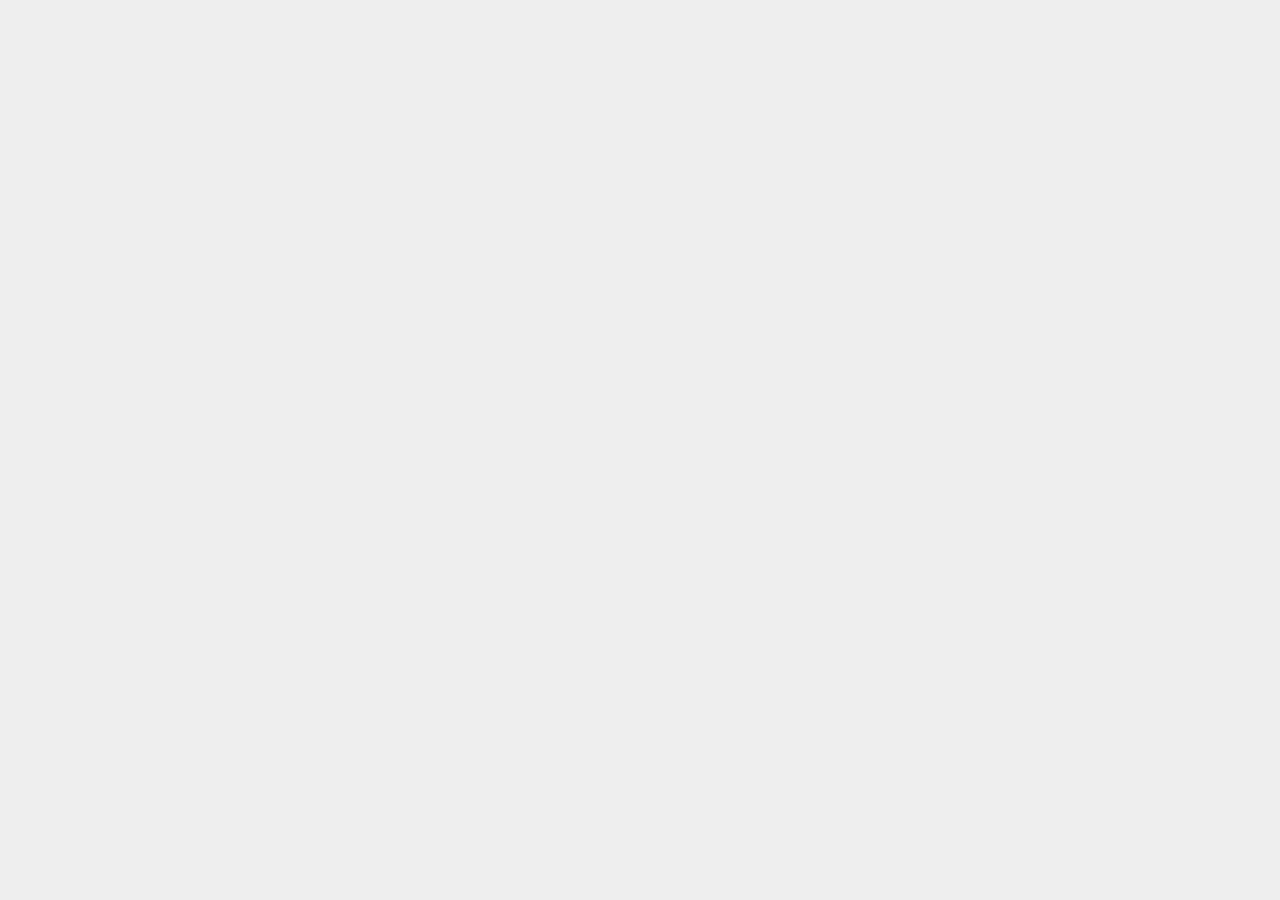
==== map.html @ 12ec58e1 "Merge pull request #10 from LILWill13/css" ====
<!DOCTYPE html>
<html lang="en">
<head>
    <meta charset="UTF-8">
    <meta http-equiv="X-UA-Compatible" content="IE=edge">
    <meta name="viewport" content="width=device-width, initial-scale=1.0">
    <link rel="stylesheet" href="https://cdnjs.cloudflare.com/ajax/libs/materialize/1.0.0/css/materialize.min.css">
    <link rel="stylesheet" href="./assets/css/style.css">
    <title>Map of Area Shelters</title>
</head>
    <body>
        <div id="map"></div>

        <script src="https://api.mapbox.com/mapbox-gl-js/v2.7.0/mapbox-gl.js"></script>
        <script
        src="https://code.jquery.com/jquery-3.6.0.min.js"
        integrity="sha256-/xUj+3OJU5yExlq6GSYGSHk7tPXikynS7ogEvDej/m4="
        crossorigin="anonymous"></script>
        <script src="https://cdnjs.cloudflare.com/ajax/libs/materialize/1.0.0/js/materialize.min.js"></script>
        <script src="https://unpkg.com/axios/dist/axios.min.js"></script>
        <script src="https://unpkg.com/@petfinder/petfinder-js/dist/petfinder.min.js"></script>
        <script src="./assets/js/script.js"></script>
    
    </body>
</html>
---- assets/css/style.css ----
body {
    background-color: #EEEEEE;
}

main {
    display: flex;
    background-color: #EEEEEE;
}

.card-action a {
    color: #1C658C;
}

/* colors */
/* #1C658C dark blue */
/* #398AB9 light blue */
/* #D8D2CB tan */
/* #EEEEEE light tan */

nav {
    background-color: #1C658C;
    display: flex;
    flex-direction: row;
    justify-content:space-between;
    align-items: flex-end;
    height: 200px;
    padding: 0px 25px 10px 25px;
}

nav img {
    width: 400px;
    height: auto;
}

aside {
    background-color: #398AB9;
    color: white;
    height: auto;
    width:400px;
    padding: 0px 0px 0px 25px;
}

.container {
    width: 100%;
    background-color: #EEEEEE;
    display: flex;
    flex-direction: column;
    align-items: center;
    position: relative;
}

.card-container {
    background-color: #EEEEEE;
    display: flex;
  
    height: 100%;
    width: 100%;
    /* padding: 0 10%; */

    position: relative;
}

#cards {
    width: 100%;
    background-color: #EEEEEE;
    display: flex;
    flex-wrap: wrap;
    justify-content: space-around;
}

.card {
    width: 28%;
    margin: 10px;
    background-color: #e6e2dd;
}

.card img {
    height: 500px;
    object-fit: cover;
}

iframe {
    margin-top: 50px;
}

#map {
    position: absolute;
    top: 0;
    bottom: 0;
    width: 100%;
    border: none;
}
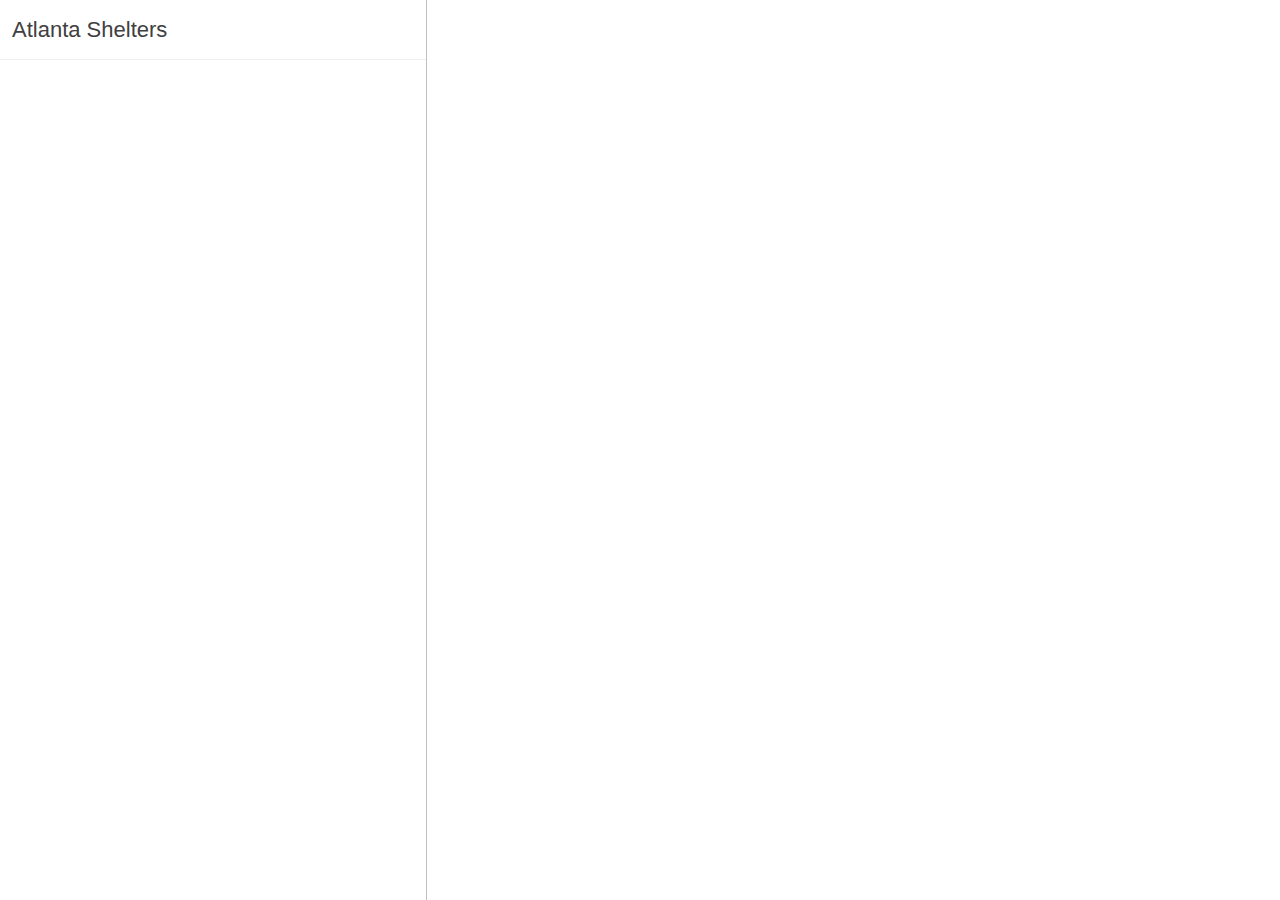
==== commit fd03fb70: "Merge pull request #11 from LILWill13/feature/Atl-shelters" ====
--- a/map.html
+++ b/map.html
@@ -1,25 +1,20 @@
-<!DOCTYPE html>
-<html lang="en">
+<html>
 <head>
-    <meta charset="UTF-8">
-    <meta http-equiv="X-UA-Compatible" content="IE=edge">
-    <meta name="viewport" content="width=device-width, initial-scale=1.0">
-    <link rel="stylesheet" href="https://cdnjs.cloudflare.com/ajax/libs/materialize/1.0.0/css/materialize.min.css">
-    <link rel="stylesheet" href="./assets/css/style.css">
-    <title>Map of Area Shelters</title>
+<meta charset="utf-8">
+<title>Display a map on a webpage</title>
+<meta name="viewport" content="initial-scale=1,maximum-scale=1,user-scalable=no">
+<link href="https://api.mapbox.com/mapbox-gl-js/v2.7.0/mapbox-gl.css" rel="stylesheet">
+<script src="https://api.mapbox.com/mapbox-gl-js/v2.7.0/mapbox-gl.js"></script>
+<link rel="stylesheet" href="./assets/css/map.css">
 </head>
-    <body>
-        <div id="map"></div>
-
-        <script src="https://api.mapbox.com/mapbox-gl-js/v2.7.0/mapbox-gl.js"></script>
-        <script
-        src="https://code.jquery.com/jquery-3.6.0.min.js"
-        integrity="sha256-/xUj+3OJU5yExlq6GSYGSHk7tPXikynS7ogEvDej/m4="
-        crossorigin="anonymous"></script>
-        <script src="https://cdnjs.cloudflare.com/ajax/libs/materialize/1.0.0/js/materialize.min.js"></script>
-        <script src="https://unpkg.com/axios/dist/axios.min.js"></script>
-        <script src="https://unpkg.com/@petfinder/petfinder-js/dist/petfinder.min.js"></script>
-        <script src="./assets/js/script.js"></script>
-    
-    </body>
+<body>
+    <div class='sidebar'>
+        <div class='heading'>
+          <h1>Atlanta Shelters</h1>
+        </div>
+        <div id='listings' class='listings'></div>
+    </div>
+    <div id="map" class="map"></div>
+<script src="./assets/js/map.js"></script>
+</body>
 </html>--- a/assets/css/map.css
+++ b/assets/css/map.css
@@ -0,0 +1,102 @@
+
+body { 
+    margin: 0; padding: 0; 
+}
+#map { 
+    position: absolute; top: 0; bottom: 0; width: 100%; 
+}
+
+* {
+    box-sizing: border-box;
+  }
+  
+  body {
+    color: #404040;
+    font: 400 15px/22px 'Source Sans Pro', 'Helvetica Neue', sans-serif;
+    margin: 0;
+    padding: 0;
+    -webkit-font-smoothing: antialiased;
+  }
+
+  h1 {
+    font-size: 22px;
+    margin: 0;
+    font-weight: 400;
+    line-height: 20px;
+    padding: 20px 2px;
+  }
+
+  a {
+    color: #404040;
+    text-decoration: none;
+  }
+
+  a:hover {
+    color: #101010;
+  }
+
+  .sidebar {
+    position: absolute;
+    width: 33.3333%;
+    height: 100%;
+    top: 0;
+    left: 0;
+    overflow: hidden;
+    border-right: 1px solid rgba(0, 0, 0, 0.25);
+  }
+
+  .map {
+    position: absolute;
+    left: 33.3333%;
+    width: 66.6666%;
+    top: 0;
+    bottom: 0;
+  }
+
+  .heading {
+    background: #fff;
+    border-bottom: 1px solid #eee;
+    height: 60px;
+    line-height: 60px;
+    padding: 0 10px;
+  }
+
+  .listings {
+  height: 100%;
+  overflow: auto;
+  padding-bottom: 60px;
+}
+
+.listings .item {
+  border-bottom: 1px solid #eee;
+  padding: 10px;
+  text-decoration: none;
+}
+
+.listings .item:last-child { border-bottom: none; }
+
+.listings .item .title {
+  display: block;
+  color: #00853e;
+  font-weight: 700;
+}
+
+.listings .item .title small { font-weight: 400; }
+
+.listings .item.active .title,
+.listings .item .title:hover { color: #8cc63f; }
+
+.listings .item.active {
+  background-color: #f8f8f8;
+}
+
+::-webkit-scrollbar {
+  width: 3px;
+  height: 3px;
+  border-left: 0;
+  background: rgba(0, 0, 0, 0.1);
+}
+
+::-webkit-scrollbar-track {
+  background: none;
+}
